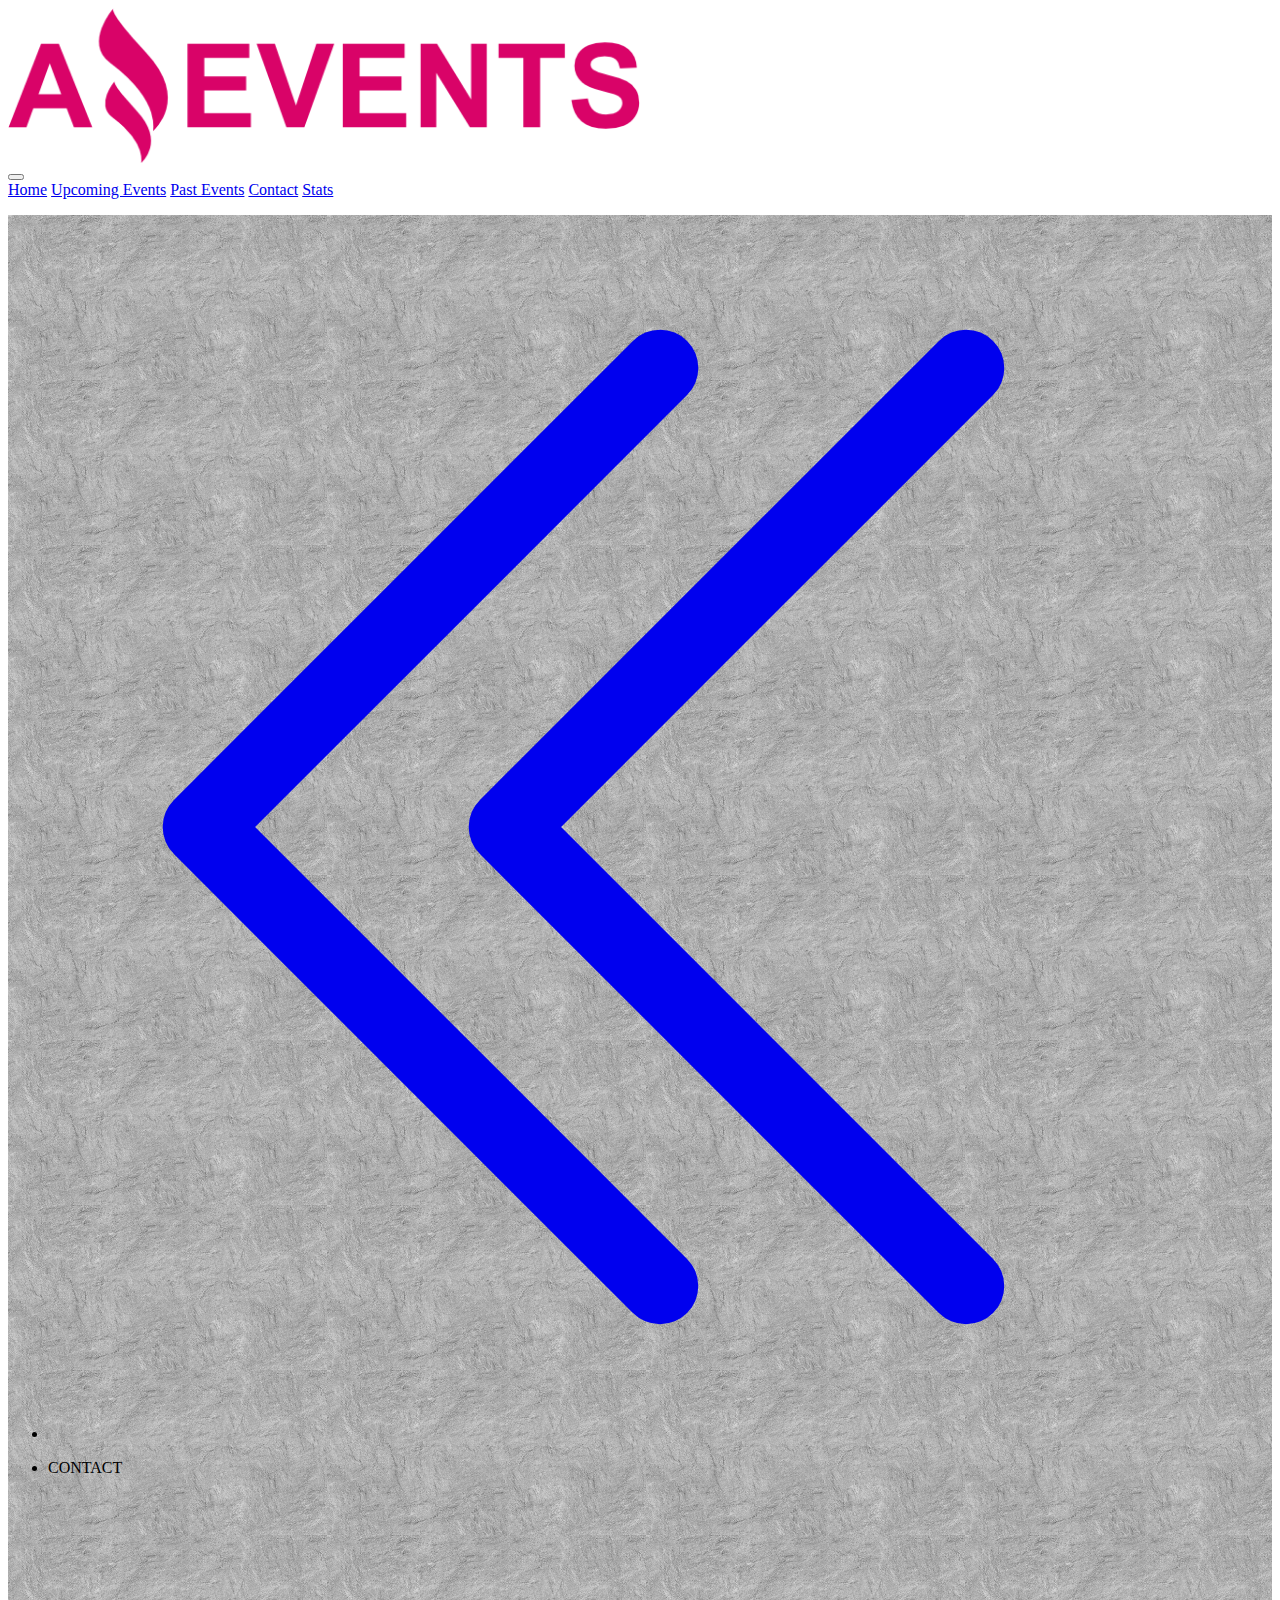
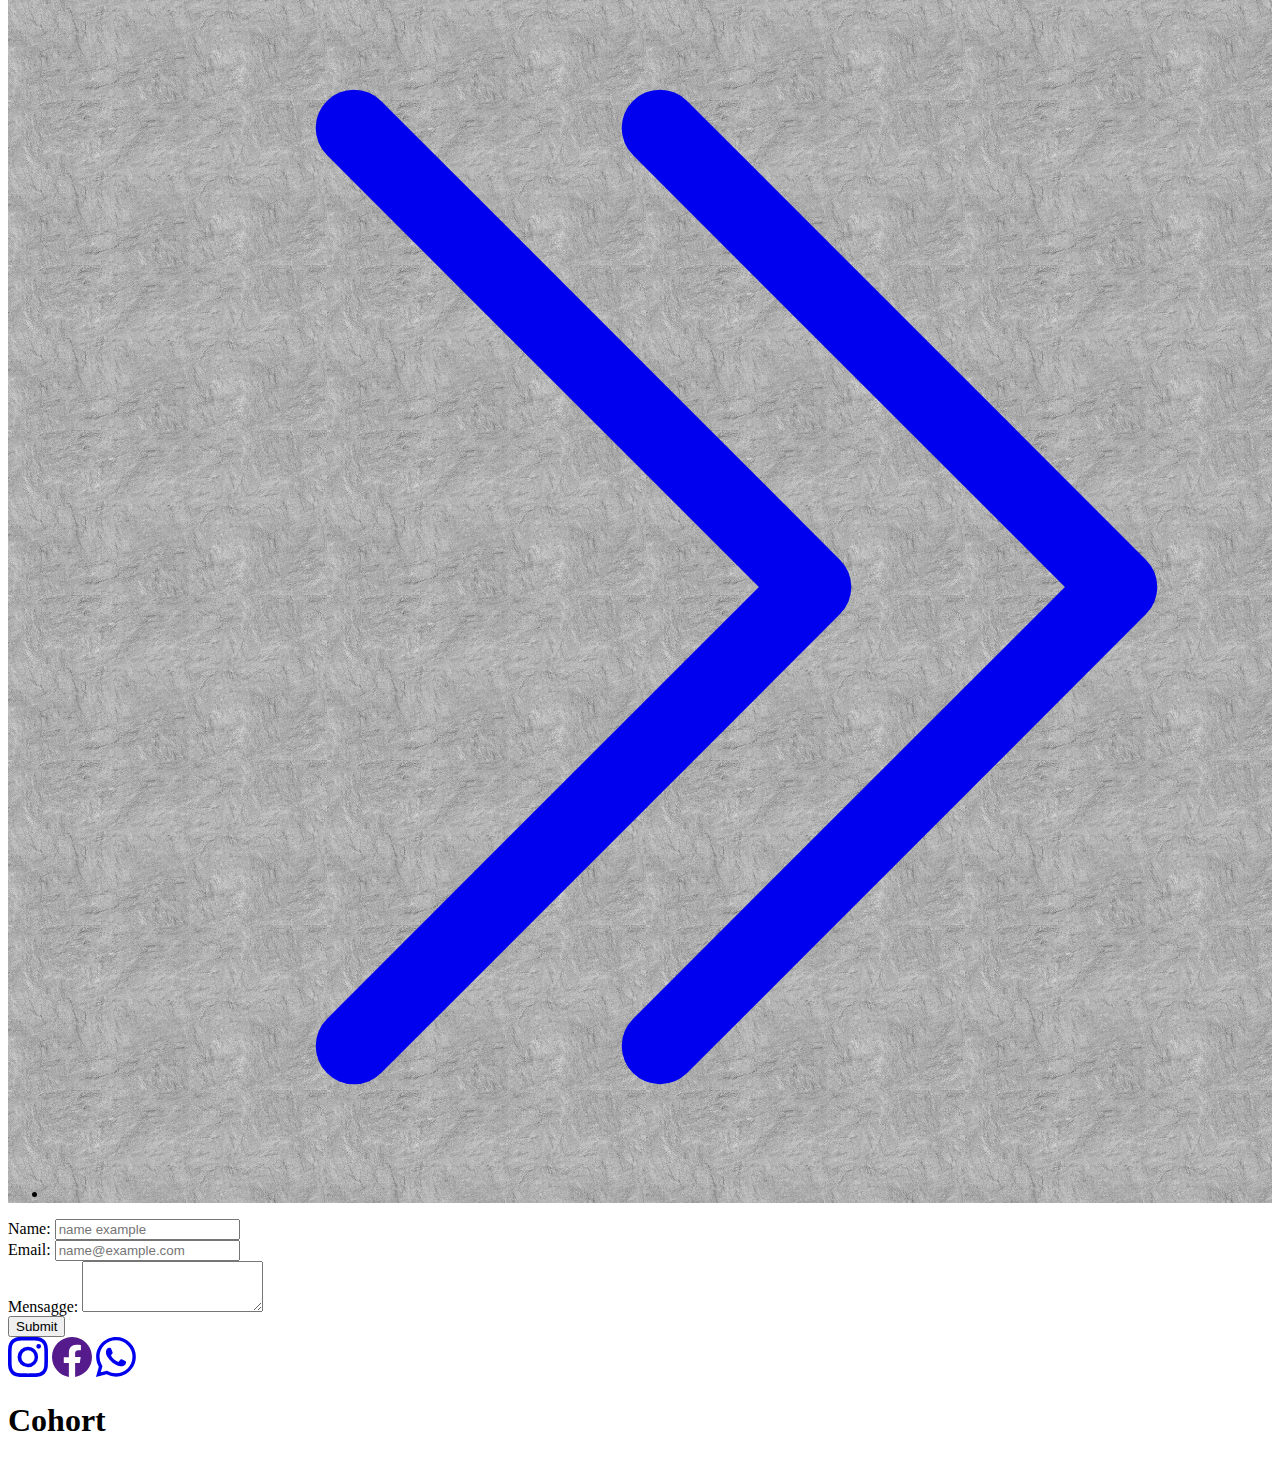
==== contact.html @ d71bf6dc "modificacion past/upcoming/stats" ====
<!DOCTYPE html>
<html lang="en">
<head>
    <meta charset="UTF-8">
    <meta http-equiv="X-UA-Compatible" content="IE=edge">
    <meta name="viewport" content="width=device-width, initial-scale=1.0">
    <link href="https://cdn.jsdelivr.net/npm/bootstrap@5.3.0-alpha1/dist/css/bootstrap.min.css" rel="stylesheet" integrity="sha384-GLhlTQ8iRABdZLl6O3oVMWSktQOp6b7In1Zl3/Jr59b6EGGoI1aFkw7cmDA6j6gD" crossorigin="anonymous">

    <link rel="stylesheet" href="style.css"> 

    <link rel="icon" type="img/png" href="./assets/imgfavicon.png">
    <title>Amazing Events</title>
</head>

<body>

  <!--NAVEGADOR-->
  <header>
    <nav class="navbar navbar-expand-lg p-0 bg-body-tertiary">
        <div class="container-fluid">
          <a class="navbar-brand" href= "#" aria-current="page"> <img  src="./assets/LogoAmazingEvents.png" alt="logo" class="header_Logo" width="50%" height="2%"></a>
    
          <button class="navbar-toggler" type="button" data-bs-toggle="collapse" data-bs-target="#navbarNavAltMarkup" aria-controls="navbarNavAltMarkup" aria-expanded="false" aria-label="Toggle navigation">
            <span class="navbar-toggler-icon"></span>
          </button>
          <div class="collapse navbar-collapse" id="navbarNavAltMarkup">
            <div class="navbar-nav">
                <a class="nav-link" href="./index.html">Home</a>
                <a class="nav-link" href="./upcomingE.html">Upcoming Events</a>
                <a class="nav-link" href="./pastE.html">Past Events</a>
                <a class="nav-link" href="#">Contact</a>
                <a class="nav-link" href="./stats.html">Stats</a>
            </div>
          </div>
        </div>
      </nav>   
</header>

<!--CAROUSEL-->
<main>
  <div>
      <ul class="nav nav-pills d-flex justify-content-between w-auto">
      
          <li class="nav-item">
              <a class="nav-link text-white" aria-current="page" href="./pastE.html"> 
                  <svg xmlns="http://www.w3.org/2000/svg" fill="currentColor" class="bi bi-chevron-double-left w-auto" viewBox="0 0 16 16">
                  <path fill-rule="evenodd" d="M8.354 1.646a.5.5 0 0 1 0 .708L2.707 8l5.647 5.646a.5.5 0 0 1-.708.708l-6-6a.5.5 0 0 1 0-.708l6-6a.5.5 0 0 1 .708 0z"/>
                  <path fill-rule="evenodd" d="M12.354 1.646a.5.5 0 0 1 0 .708L6.707 8l5.647 5.646a.5.5 0 0 1-.708.708l-6-6a.5.5 0 0 1 0-.708l6-6a.5.5 0 0 1 .708 0z"/>
                </svg>
              </a>
          </li>
      
          <li class="nav-item">
              <p class="nav-link text-white fs-1" >CONTACT</p>
          </li>
      <li class="nav-item">
          <a class="nav-link text-white" href="./stats.html">
              <svg xmlns="http://www.w3.org/2000/svg"  fill="currentColor" class="bi bi-chevron-double-right w-auto" viewBox="0 0 16 16">
              <path fill-rule="evenodd" d="M3.646 1.646a.5.5 0 0 1 .708 0l6 6a.5.5 0 0 1 0 .708l-6 6a.5.5 0 0 1-.708-.708L9.293 8 3.646 2.354a.5.5 0 0 1 0-.708z"/>
              <path fill-rule="evenodd" d="M7.646 1.646a.5.5 0 0 1 .708 0l6 6a.5.5 0 0 1 0 .708l-6 6a.5.5 0 0 1-.708-.708L13.293 8 7.646 2.354a.5.5 0 0 1 0-.708z"/>
            </svg>  
          </a>
      </li>
      </ul>
          </div>
</main>

<!--FORM-->

<section class=" col-sm-10">
  <div class="mb-3">
    <label for="exampleFormControlInput1" class="form-label">Name:</label>
    <input type="email" class="form-control" id="exampleFormControlInput1" placeholder="name example">
  </div>

  <div class="mb-3">
    <label for="exampleFormControlInput1" class="form-label">Email:</label>
    <input type="email" class="form-control" id="exampleFormControlInput1" placeholder="name@example.com">
  </div>

  <div class="mb-3">
    <label for="exampleFormControlTextarea1" class="form-label">Mensagge:</label>
    <textarea class="form-control" id="exampleFormControlTextarea1" rows="3"></textarea>
  </div>

  <div class="col-auto">
    <button type="submit" class="btn btn-primary mb-3">Submit</button>
  </div>
</section>
    

<!--FOOTER-->
<footer class="nav nav-pills d-flex justify-content-between w-100">
  <nav class="d-flex justify-content-space-between">
  <a href="#"><svg xmlns="http://www.w3.org/2000/svg" width="40" height="40" fill="currentColor" class="bi bi-instagram m-4" viewBox="0 0 16 16">
    <path d="M8 0C5.829 0 5.556.01 4.703.048 3.85.088 3.269.222 2.76.42a3.917 3.917 0 0 0-1.417.923A3.927 3.927 0 0 0 .42 2.76C.222 3.268.087 3.85.048 4.7.01 5.555 0 5.827 0 8.001c0 2.172.01 2.444.048 3.297.04.852.174 1.433.372 1.942.205.526.478.972.923 1.417.444.445.89.719 1.416.923.51.198 1.09.333 1.942.372C5.555 15.99 5.827 16 8 16s2.444-.01 3.298-.048c.851-.04 1.434-.174 1.943-.372a3.916 3.916 0 0 0 1.416-.923c.445-.445.718-.891.923-1.417.197-.509.332-1.09.372-1.942C15.99 10.445 16 10.173 16 8s-.01-2.445-.048-3.299c-.04-.851-.175-1.433-.372-1.941a3.926 3.926 0 0 0-.923-1.417A3.911 3.911 0 0 0 13.24.42c-.51-.198-1.092-.333-1.943-.372C10.443.01 10.172 0 7.998 0h.003zm-.717 1.442h.718c2.136 0 2.389.007 3.232.046.78.035 1.204.166 1.486.275.373.145.64.319.92.599.28.28.453.546.598.92.11.281.24.705.275 1.485.039.843.047 1.096.047 3.231s-.008 2.389-.047 3.232c-.035.78-.166 1.203-.275 1.485a2.47 2.47 0 0 1-.599.919c-.28.28-.546.453-.92.598-.28.11-.704.24-1.485.276-.843.038-1.096.047-3.232.047s-2.39-.009-3.233-.047c-.78-.036-1.203-.166-1.485-.276a2.478 2.478 0 0 1-.92-.598 2.48 2.48 0 0 1-.6-.92c-.109-.281-.24-.705-.275-1.485-.038-.843-.046-1.096-.046-3.233 0-2.136.008-2.388.046-3.231.036-.78.166-1.204.276-1.486.145-.373.319-.64.599-.92.28-.28.546-.453.92-.598.282-.11.705-.24 1.485-.276.738-.034 1.024-.044 2.515-.045v.002zm4.988 1.328a.96.96 0 1 0 0 1.92.96.96 0 0 0 0-1.92zm-4.27 1.122a4.109 4.109 0 1 0 0 8.217 4.109 4.109 0 0 0 0-8.217zm0 1.441a2.667 2.667 0 1 1 0 5.334 2.667 2.667 0 0 1 0-5.334z"/>
  </svg></a>
 <a href=""> <svg xmlns="http://www.w3.org/2000/svg" width="40" height="40" fill="currentColor" class="bi bi-facebook m-4" viewBox="0 0 16 16">
  <path d="M16 8.049c0-4.446-3.582-8.05-8-8.05C3.58 0-.002 3.603-.002 8.05c0 4.017 2.926 7.347 6.75 7.951v-5.625h-2.03V8.05H6.75V6.275c0-2.017 1.195-3.131 3.022-3.131.876 0 1.791.157 1.791.157v1.98h-1.009c-.993 0-1.303.621-1.303 1.258v1.51h2.218l-.354 2.326H9.25V16c3.824-.604 6.75-3.934 6.75-7.951z"/>
</svg></a>
 <a href="#"> <svg xmlns="http://www.w3.org/2000/svg" width="40" height="40" fill="currentColor" class="bi bi-whatsapp m-4" viewBox="0 0 16 16">
  <path d="M13.601 2.326A7.854 7.854 0 0 0 7.994 0C3.627 0 .068 3.558.064 7.926c0 1.399.366 2.76 1.057 3.965L0 16l4.204-1.102a7.933 7.933 0 0 0 3.79.965h.004c4.368 0 7.926-3.558 7.93-7.93A7.898 7.898 0 0 0 13.6 2.326zM7.994 14.521a6.573 6.573 0 0 1-3.356-.92l-.24-.144-2.494.654.666-2.433-.156-.251a6.56 6.56 0 0 1-1.007-3.505c0-3.626 2.957-6.584 6.591-6.584a6.56 6.56 0 0 1 4.66 1.931 6.557 6.557 0 0 1 1.928 4.66c-.004 3.639-2.961 6.592-6.592 6.592zm3.615-4.934c-.197-.099-1.17-.578-1.353-.646-.182-.065-.315-.099-.445.099-.133.197-.513.646-.627.775-.114.133-.232.148-.43.05-.197-.1-.836-.308-1.592-.985-.59-.525-.985-1.175-1.103-1.372-.114-.198-.011-.304.088-.403.087-.088.197-.232.296-.346.1-.114.133-.198.198-.33.065-.134.034-.248-.015-.347-.05-.099-.445-1.076-.612-1.47-.16-.389-.323-.335-.445-.34-.114-.007-.247-.007-.38-.007a.729.729 0 0 0-.529.247c-.182.198-.691.677-.691 1.654 0 .977.71 1.916.81 2.049.098.133 1.394 2.132 3.383 2.992.47.205.84.326 1.129.418.475.152.904.129 1.246.08.38-.058 1.171-.48 1.338-.943.164-.464.164-.86.114-.943-.049-.084-.182-.133-.38-.232z"/>
</svg></a>
  </nav>

<div>
   <h1>Cohort</h1>
</div>
</footer>


    <script src="https://cdn.jsdelivr.net/npm/bootstrap@5.3.0-alpha1/dist/js/bootstrap.bundle.min.js" integrity="sha384-w76AqPfDkMBDXo30jS1Sgez6pr3x5MlQ1ZAGC+nuZB+EYdgRZgiwxhTBTkF7CXvN" crossorigin="anonymous"></script>   
</body>
</html>
---- style.css ----
header{
        position: sticky;
    }

.header_Logo{
display: block;
object-fit: contain;
width: 50%;
height: 20%;
}

main{
    background-image: url(./assets/imgcarouselgris.png);
}


.nav-link{
    width: 100px;
    height: 100px;

}

.art-home{
    display: inline-block;
    align-items: center;
    justify-content: space-between;

}

tbody{
    margin: 5% 5%;
}
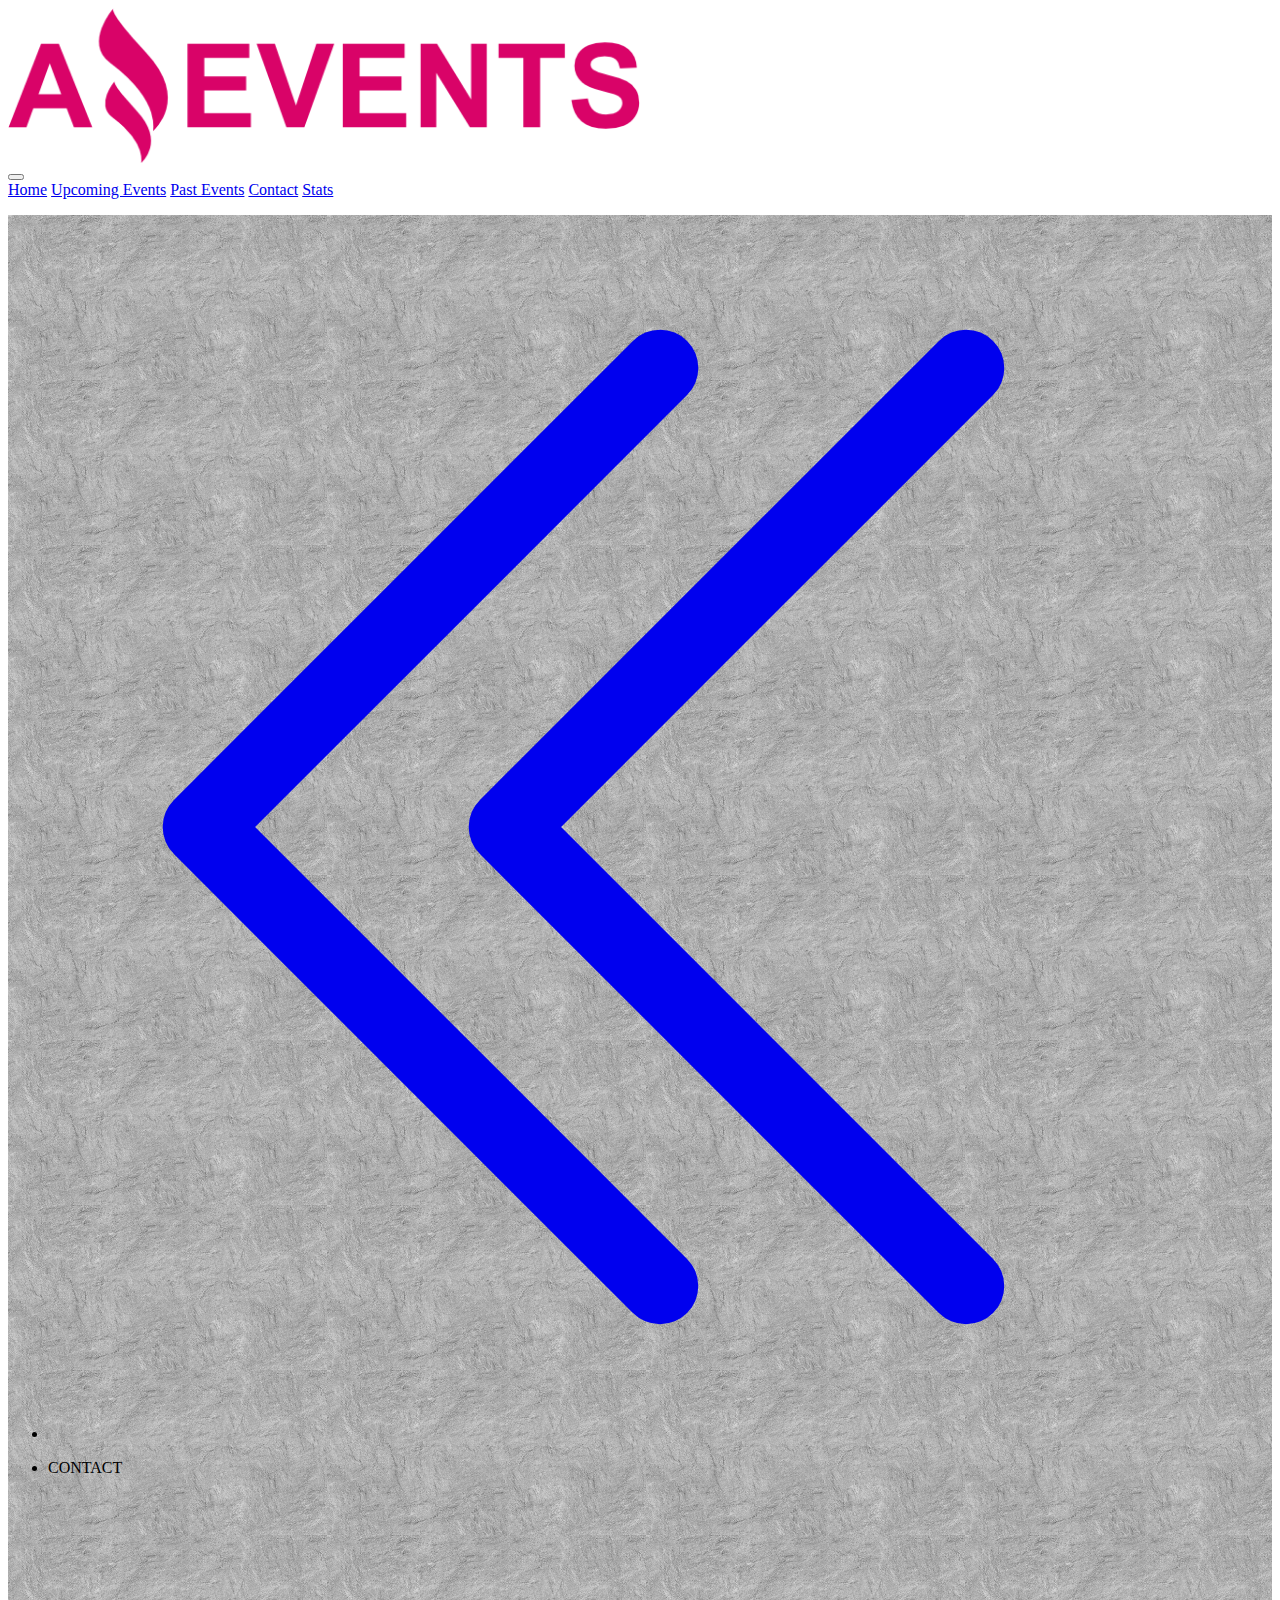
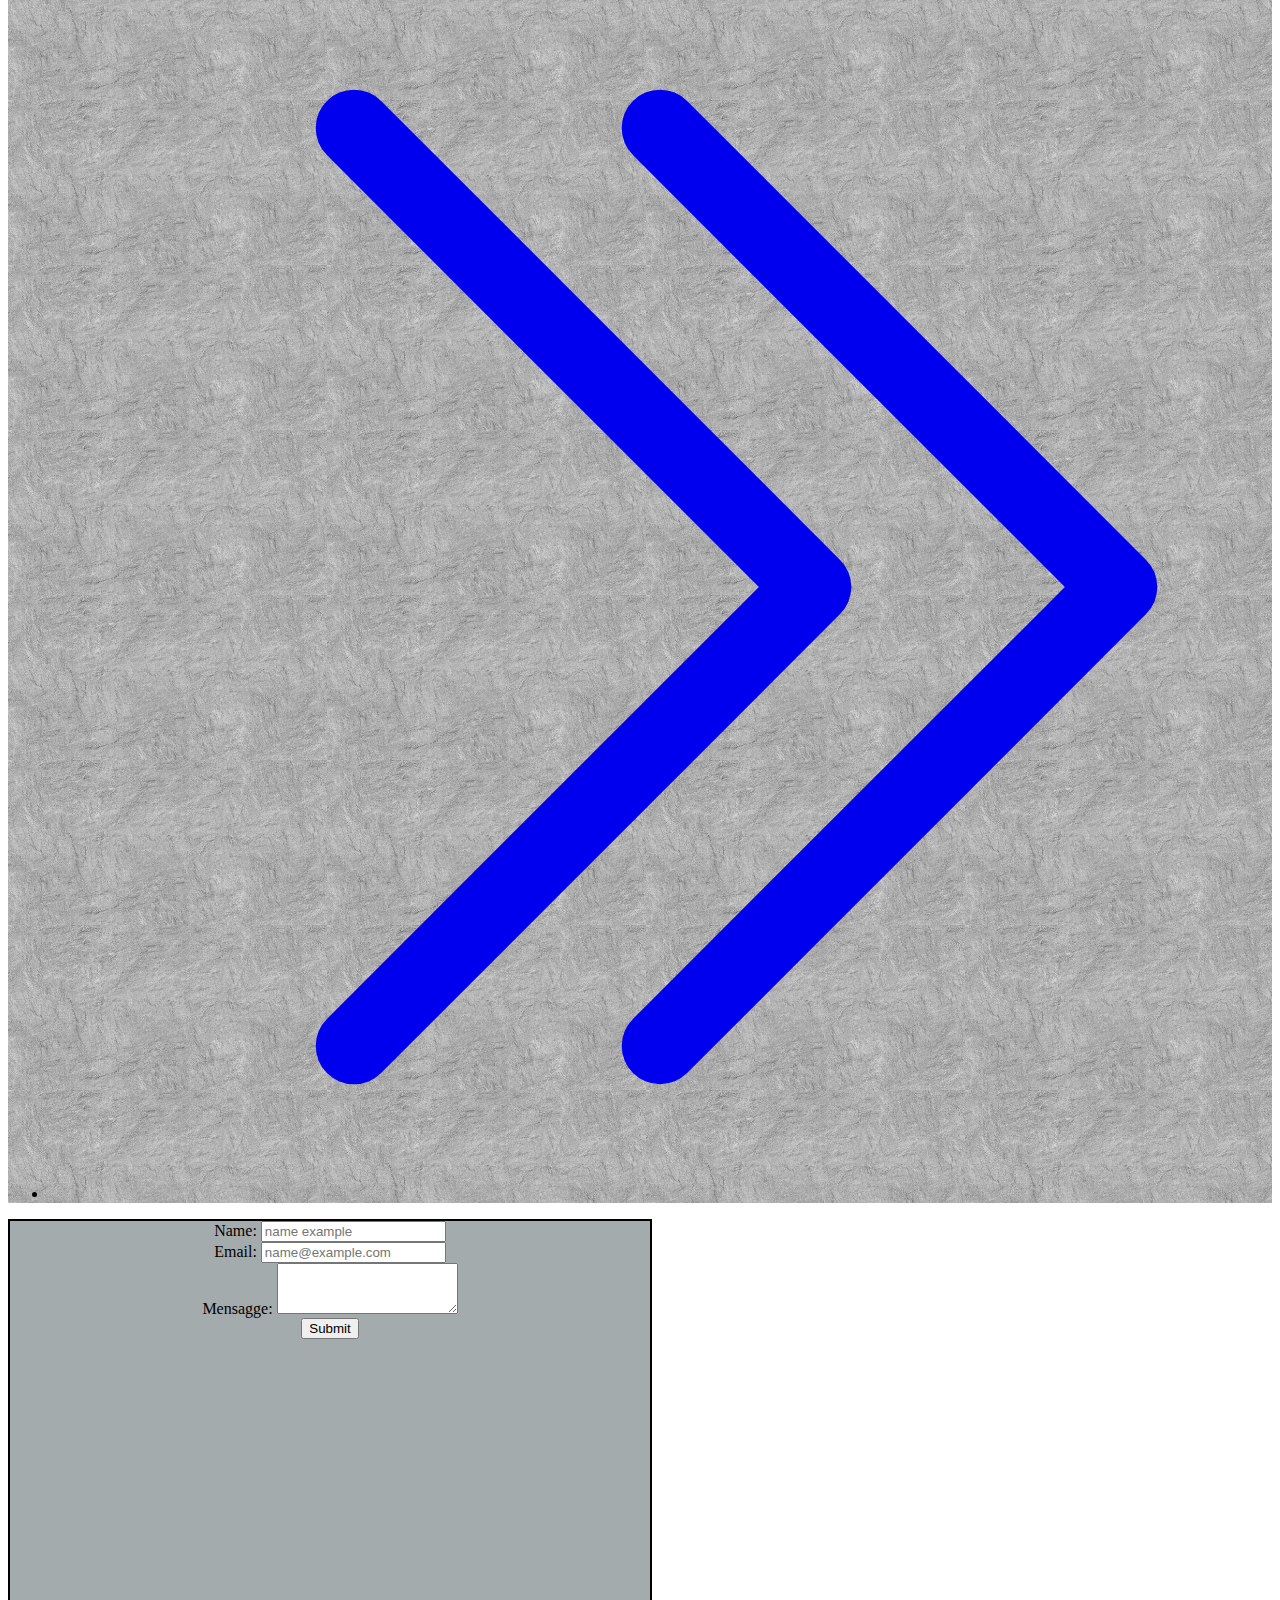
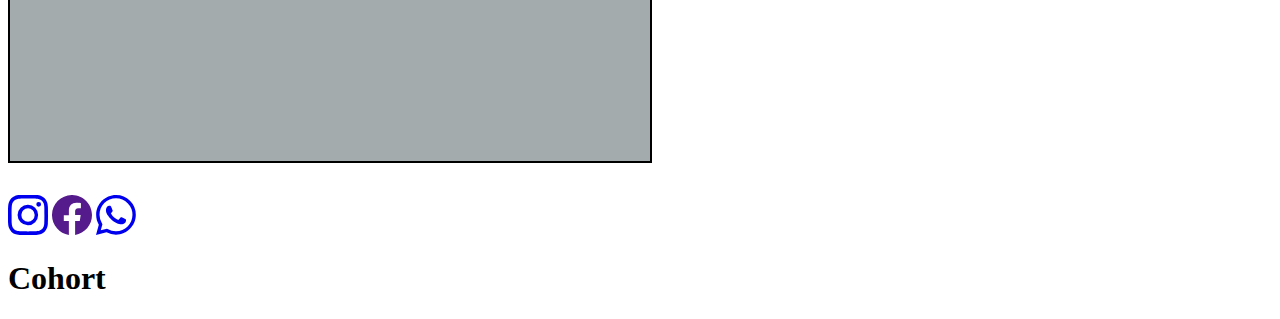
==== commit e35c4312: "style" ====
--- a/contact.html
+++ b/contact.html
@@ -67,25 +67,33 @@
 
 <!--FORM-->
 
-<section class=" col-sm-10">
-  <div class="mb-3">
-    <label for="exampleFormControlInput1" class="form-label">Name:</label>
-    <input type="email" class="form-control" id="exampleFormControlInput1" placeholder="name example">
+<section class=" contenedor d-flex flex-column">
+  <div class="contactS">
+
+<div>
+    <form class="col-10 col-sm-8 col-lg-8 d-flex flex-column justify-content-center">
+    <label class="form-label">Name:
+    <input type="email" class="form-control"placeholder="name example">
+  </label>
   </div>
 
-  <div class="mb-3">
-    <label for="exampleFormControlInput1" class="form-label">Email:</label>
-    <input type="email" class="form-control" id="exampleFormControlInput1" placeholder="name@example.com">
+  <div class="mb-4">
+    <label class="form-label">Email:
+    <input type="email" class="form-control"  placeholder="name@example.com">
+  </label>
   </div>
 
-  <div class="mb-3">
-    <label for="exampleFormControlTextarea1" class="form-label">Mensagge:</label>
-    <textarea class="form-control" id="exampleFormControlTextarea1" rows="3"></textarea>
+  <div class="mb-4">
+    <label  class="form-label">Mensagge:
+    <textarea class="form-control" rows="3"></textarea>
+  </label>
   </div>
 
-  <div class="col-auto">
-    <button type="submit" class="btn btn-primary mb-3">Submit</button>
+  <div class="btn-submit">
+    <input type="submit" value="Submit">
   </div>
+</form>
+</div>
 </section>
     
 
--- a/style.css
+++ b/style.css
@@ -17,16 +17,74 @@
 .nav-link{
     width: 100px;
     height: 100px;
-
 }
 
-.art-home{
-    display: inline-block;
-    align-items: center;
-    justify-content: space-between;
-
+.pe-3{
+    text-decoration: purple;
 }
 
-tbody{
-    margin: 5% 5%;
+.contenedor{
+    margin: 0;
+    align-items: center;
+}
+
+.contactS{
+        display: flex;
+        flex-direction: column;
+        width: 50vw;
+        height:60vh;
+        margin-bottom: 2rem;
+        border: 2px solid black;
+        background-color: #a4abad;
+        align-items: center;
+}
+
+.checkbox__style{
+    background-color: rgb(214, 214, 212);
+}
+
+caption {
+    caption-side: top;
+    background-color: rgb(206, 202, 202);
+    color: #000000;
+    font-weight: 700;
+    font-size: 1.3rem;
+    border: 3px solid #000000;
+    border-bottom: 0;
+    padding: .5rem;
+}
+
+table td,
+table th {
+    border: 3px solid #000000;
+}
+
+.card-title{
+    text-shadow: 1px 1px 2px black, 0 0 0.2em rgb(165, 32, 105);
+    color:white;
+}
+.card-text-date {
+    font-weight: 600;
+    text-shadow: 1px 1px 2px black, 0 0 0.2em rgb(70, 36, 116);
+    color:white;
+}
+
+.mb-0{
+    text-decoration: underline green;
+    color: green;
+}
+
+.btn {
+    background-color: black;
+    color: rgb(255, 255, 255);
+    font-weight: 600;
+    border-width: initial;
+    border-style: none;
+    border-color: initial;
+    border-image: initial;
+    border-radius: 0.25rem;
+}
+
+.table{
+    color: black;
 }